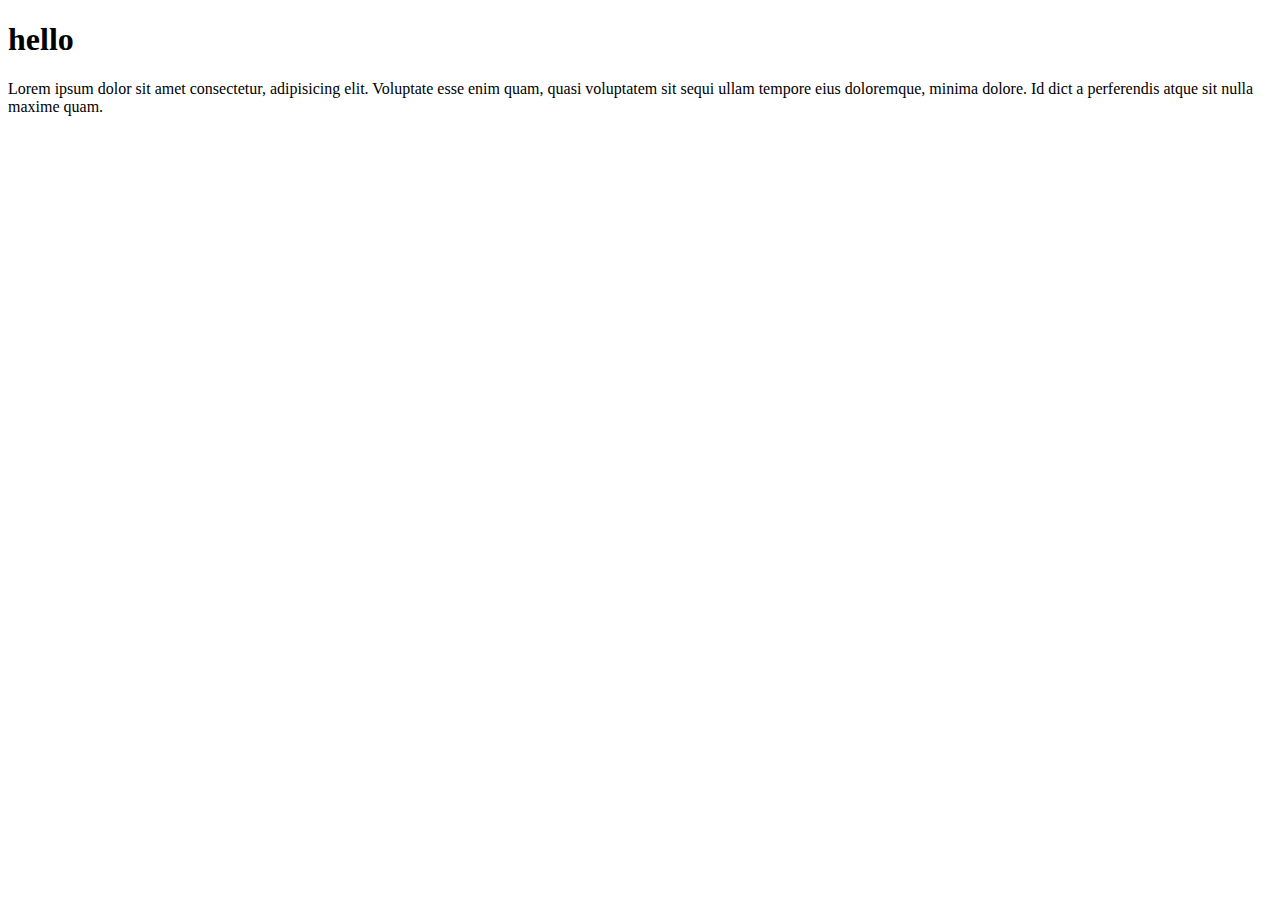
==== index.html @ df391702 "first message" ====
<!DOCTYPE html>
<html lang="en">
<head>
    <meta charset="UTF-8">
    <meta name="viewport" content="width=device-width, initial-scale=1.0">
    <title>Document</title>
</head>
<body>
    <h1>hello</h1>
    <p>Lorem ipsum dolor sit amet consectetur, adipisicing elit. Voluptate esse enim quam, quasi voluptatem sit sequi ullam tempore eius doloremque, minima dolore. Id dict a perferendis atque sit nulla maxime quam.</p>

</body>
</html>
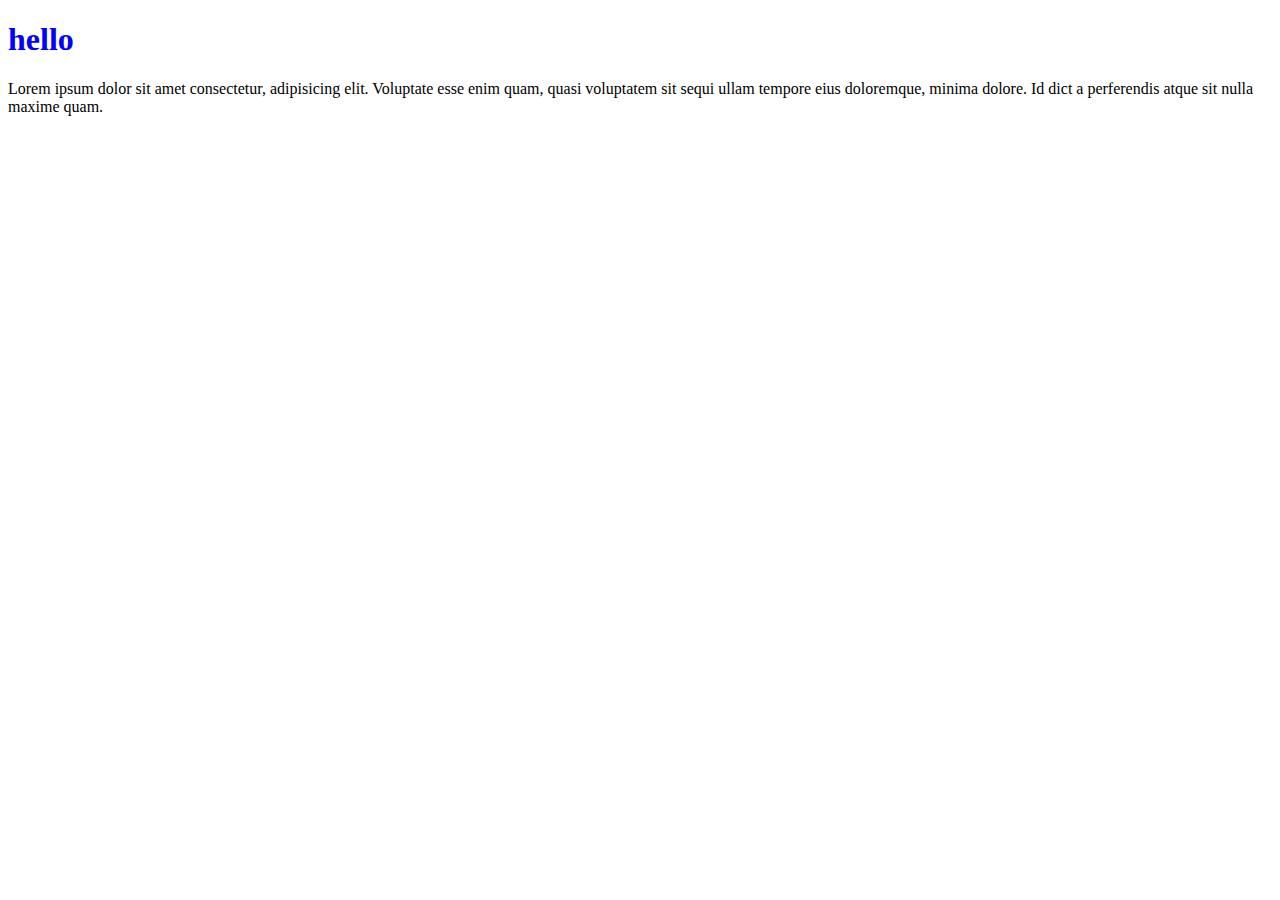
==== commit c3cc7612: "2nd commit" ====
--- a/index.html
+++ b/index.html
@@ -4,6 +4,7 @@
     <meta charset="UTF-8">
     <meta name="viewport" content="width=device-width, initial-scale=1.0">
     <title>Document</title>
+    <link rel="stylesheet" href="style.css">
 </head>
 <body>
     <h1>hello</h1>
--- a/style.css
+++ b/style.css
@@ -0,0 +1,3 @@
+h1{
+    color: blue;
+}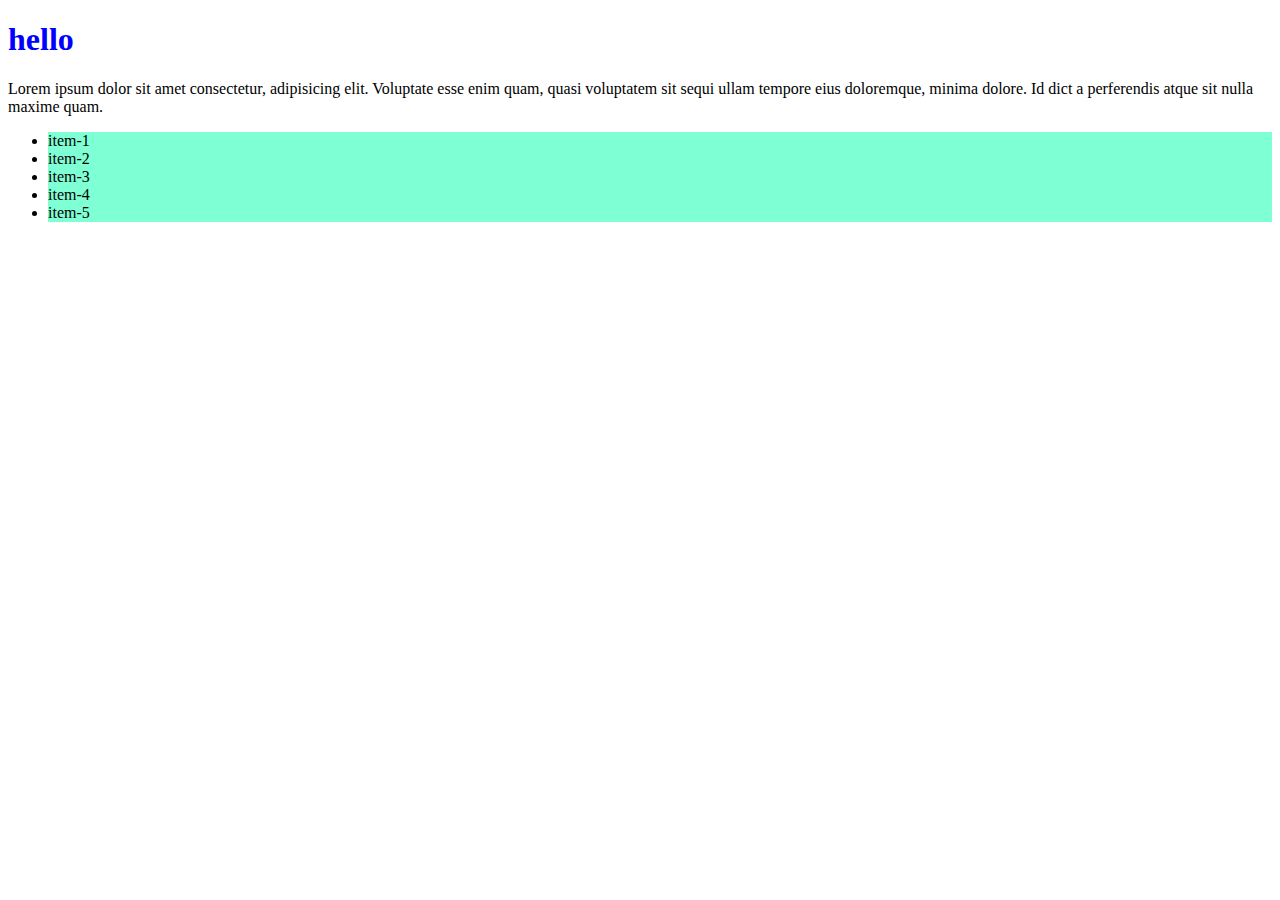
==== commit 53f92d67: "list added" ====
--- a/index.html
+++ b/index.html
@@ -9,6 +9,12 @@
 <body>
     <h1>hello</h1>
     <p>Lorem ipsum dolor sit amet consectetur, adipisicing elit. Voluptate esse enim quam, quasi voluptatem sit sequi ullam tempore eius doloremque, minima dolore. Id dict a perferendis atque sit nulla maxime quam.</p>
-
+<ul>
+    <li class="mylist">item-1</li>
+    <li class="mylist">item-2</li>
+    <li class="mylist">item-3</li>
+    <li class="mylist">item-4</li>
+    <li class="mylist">item-5</li>
+</ul>
 </body>
 </html>--- a/style.css
+++ b/style.css
@@ -1,3 +1,6 @@
 h1{
     color: blue;
+}
+.mylist{
+    background-color: aquamarine;
 }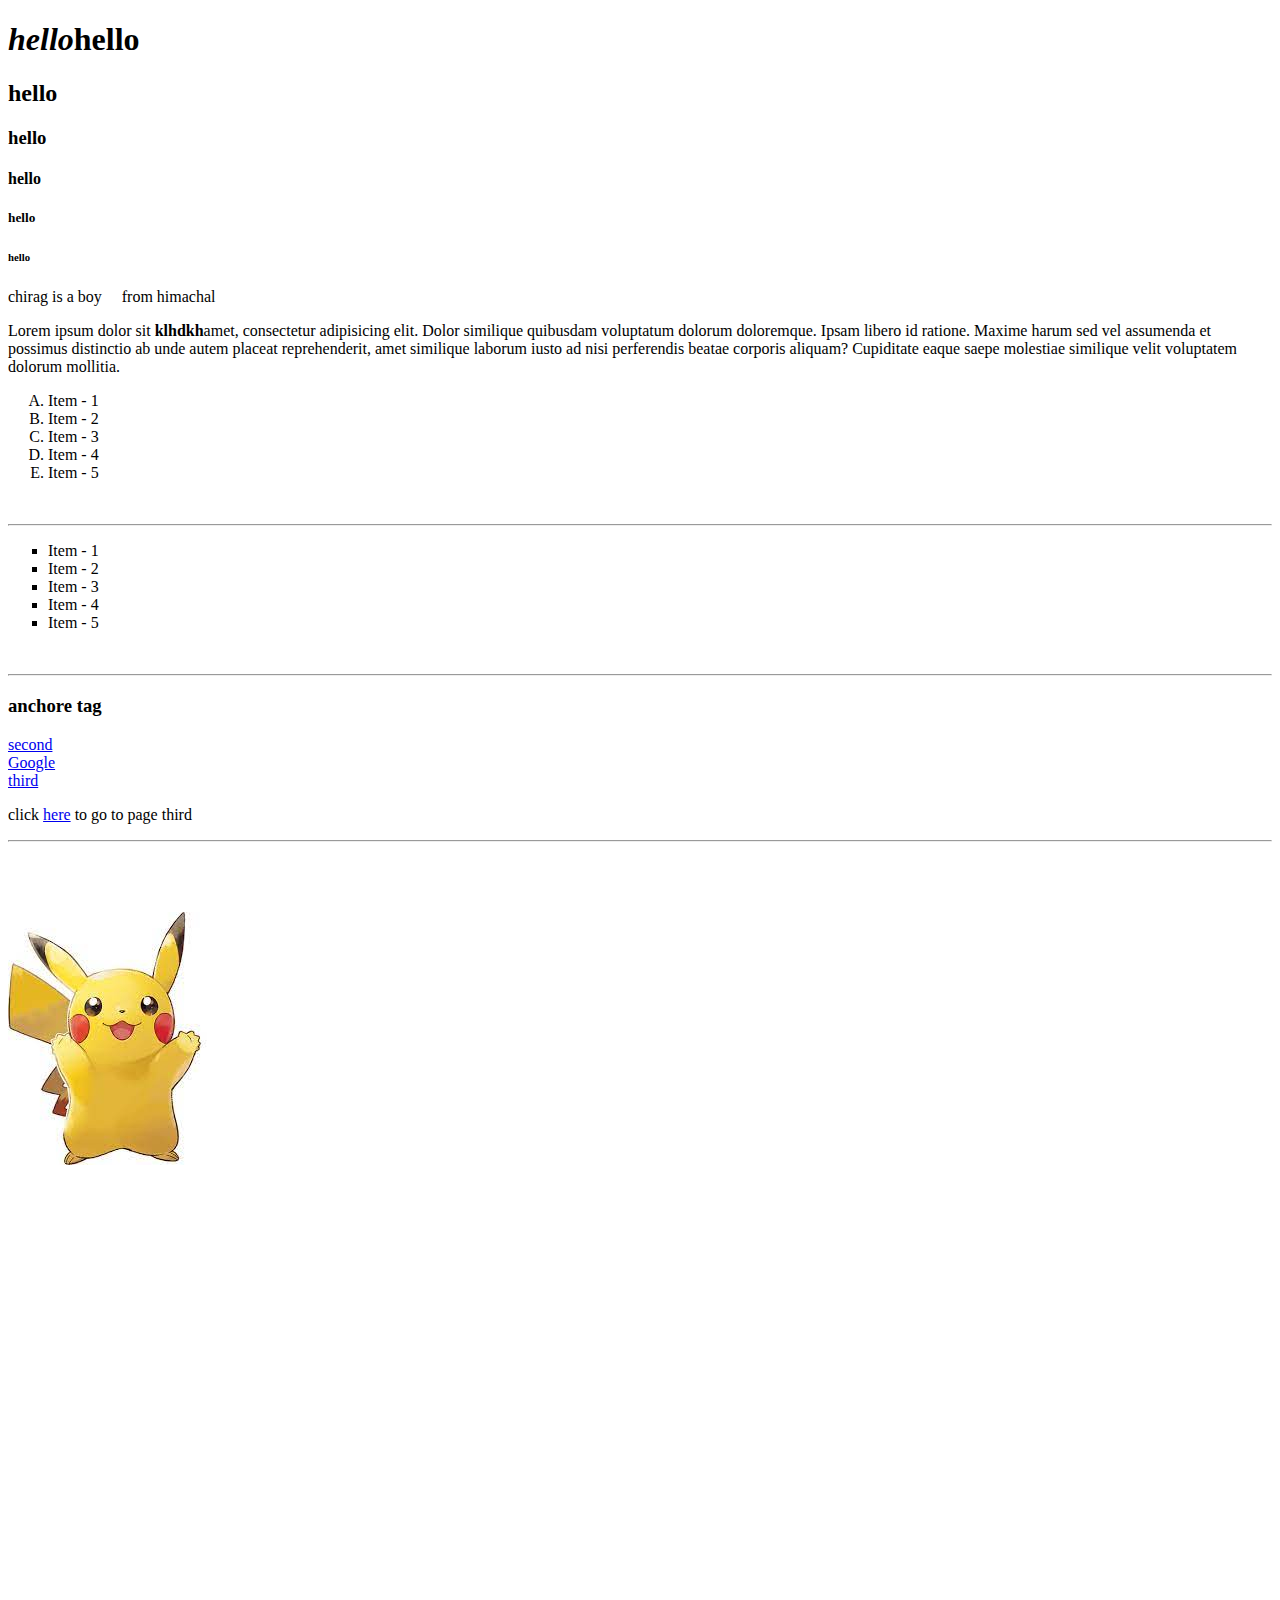
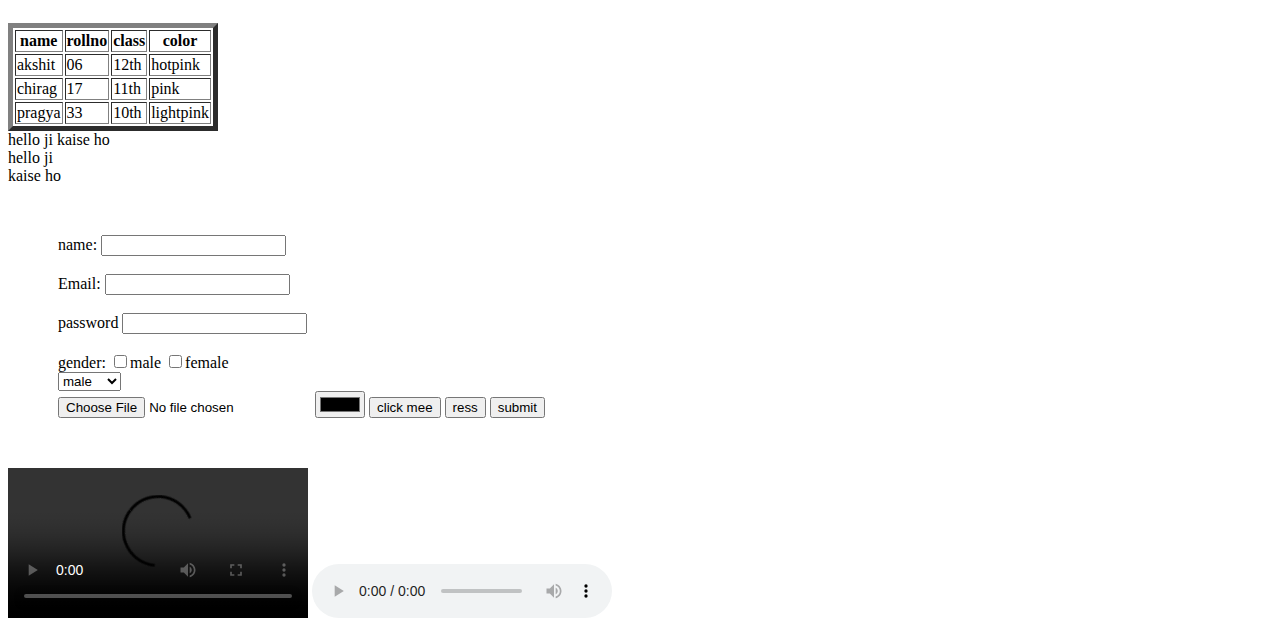
==== commit bfd27651: "html comleted" ====
--- a/index.html
+++ b/index.html
@@ -1,20 +1,123 @@
 <!DOCTYPE html>
-<html lang="en">
-<head>
-    <meta charset="UTF-8">
-    <meta name="viewport" content="width=device-width, initial-scale=1.0">
-    <title>Document</title>
-    <link rel="stylesheet" href="style.css">
-</head>
-<body>
-    <h1>hello</h1>
-    <p>Lorem ipsum dolor sit amet consectetur, adipisicing elit. Voluptate esse enim quam, quasi voluptatem sit sequi ullam tempore eius doloremque, minima dolore. Id dict a perferendis atque sit nulla maxime quam.</p>
-<ul>
-    <li class="mylist">item-1</li>
-    <li class="mylist">item-2</li>
-    <li class="mylist">item-3</li>
-    <li class="mylist">item-4</li>
-    <li class="mylist">item-5</li>
-</ul>
-</body>
+<html>
+
+    <head>
+        <title>chirag boy</title>
+    </head>
+
+    <body>
+        <h1><i>hello</i>hello</h1>
+        <h2>hello</h2>
+        <h3>hello</h3>
+        <h4>hello</h4>
+        <h5>hello</h5>
+        <h6>hello</h6>
+        <p>chirag is a boy  &nbsp &nbsp   from himachal</p>
+
+        <p>
+            Lorem ipsum dolor sit <b>klhdkh</b>amet, consectetur adipisicing elit. Dolor similique quibusdam voluptatum dolorum doloremque. Ipsam libero id ratione. Maxime harum sed vel assumenda et possimus distinctio ab unde autem placeat reprehenderit, amet similique laborum iusto ad nisi perferendis beatae corporis aliquam? Cupiditate eaque saepe molestiae similique velit voluptatem dolorum mollitia.
+        </p>
+<!-- ordered list -->
+        <ol type="A">
+            <li>Item - 1</li>
+            <li>Item - 2</li>
+            <li>Item - 3</li>
+            <li>Item - 4</li>
+            <li>Item - 5</li>
+        </ol>
+        <br />
+        <hr />
+<!-- unordered list -->
+        <ul type="square">
+            <li>Item - 1</li>
+            <li>Item - 2</li>
+            <li>Item - 3</li>
+            <li>Item - 4</li>
+            <li>Item - 5</li>
+        </ul>
+        <br />
+        <hr />
+        <h3>anchore tag</h3>
+        <a href="./second.html" target="_blank">second</a>
+        <br />
+        <a href="https://www.google.com">Google</a>
+        <br />
+        <a href="E:\practice\third.html">third</a>
+        <p>click <a href="./third.html">here</a> to go to page third</p>
+<hr />
+
+        <img src="[data-uri]" alt="image not found">
+
+        <iframe width="560" height="315" src="https://www.youtube.com/embed/IEfBBYmxtIo" title="YouTube video player" frameborder="0" allow="accelerometer; autoplay; clipboard-write; encrypted-media; gyroscope; picture-in-picture; web-share" allowfullscreen></iframe>
+
+        <iframe src="https://www.google.com/maps/embed?pb=!1m18!1m12!1m3!1d54844.34500777967!2d76.59741665006561!3d30.78099024345837!2m3!1f0!2f0!3f0!3m2!1i1024!2i768!4f13.1!3m3!1m2!1s0x390ffa9485c539a5%3A0x7e32a159650281bc!2sRayat-Bahra%20University!5e0!3m2!1sen!2sin!4v1690395658026!5m2!1sen!2sin" width="600" height="450" style="border:0;" allowfullscreen="" loading="lazy" referrerpolicy="no-referrer-when-downgrade"></iframe>
+
+        <table border="5">
+            <tr>
+                <th>name</th>
+                <th>rollno</th>
+                <th>class</th>
+                <th>color</th>
+            </tr>
+            <tr>
+                <td>akshit</td>
+                <td>06</td>
+                <td>12th</td>
+                <td>hotpink</td>
+            </tr>
+            <tr>
+                <td>chirag</td>
+                <td>17</td>
+                <td>11th</td>
+                <td>pink</td>
+            </tr>
+            <tr>
+                <td>pragya</td>
+                <td>33</td>
+                <td>10th</td>
+                <td>lightpink</td>
+            </tr>
+        </table>
+        <span>hello ji</span>
+        <span> kaise ho</span>
+        <div>hello ji</div>
+        <div>kaise ho</div>
+
+        <form  style="margin: 50px; ">
+            <label for="text">name: </label>
+            <input type="text" name="kamama" id="">
+            <br />
+            <br />
+            <div>
+                <label for="email">Email: </label>
+                <input type="email" name="email" id="">
+            </div>
+            <br />
+            <div>
+                <label for="">password</label>
+                <input type="password" name="" id="">
+            </div>
+            <br><div>
+                <label for="">gender:</label>
+                <input type="checkbox" name="male" id="aa">male
+                <input type="checkbox" name="male" id="aa">female
+                </div>
+                <div>
+                    <select>
+                        <option >male</option>
+                        <option value="">female</option>
+                    </select>
+                </div>
+                <input type="file" name="" id="">
+                <input type="color" name="" id="">
+                <button onclick="console.log('butn clicked')">click mee</button>
+
+                <input type="reset" value="ress">
+                <input type="submit" value="submit">
+                
+        </form>
+        <video src="../training/assets/videos/Mere Bhole Nath (Video) Jubin Nautiyal - Payal Dev, Vishal Bagh - Devotional Song - Bhushan Kumar.mp4" controls></video>
+        <audio src="../../training/assets/audio/myAudio copy.mp3" controls></audio>
+    </body>
+
 </html>